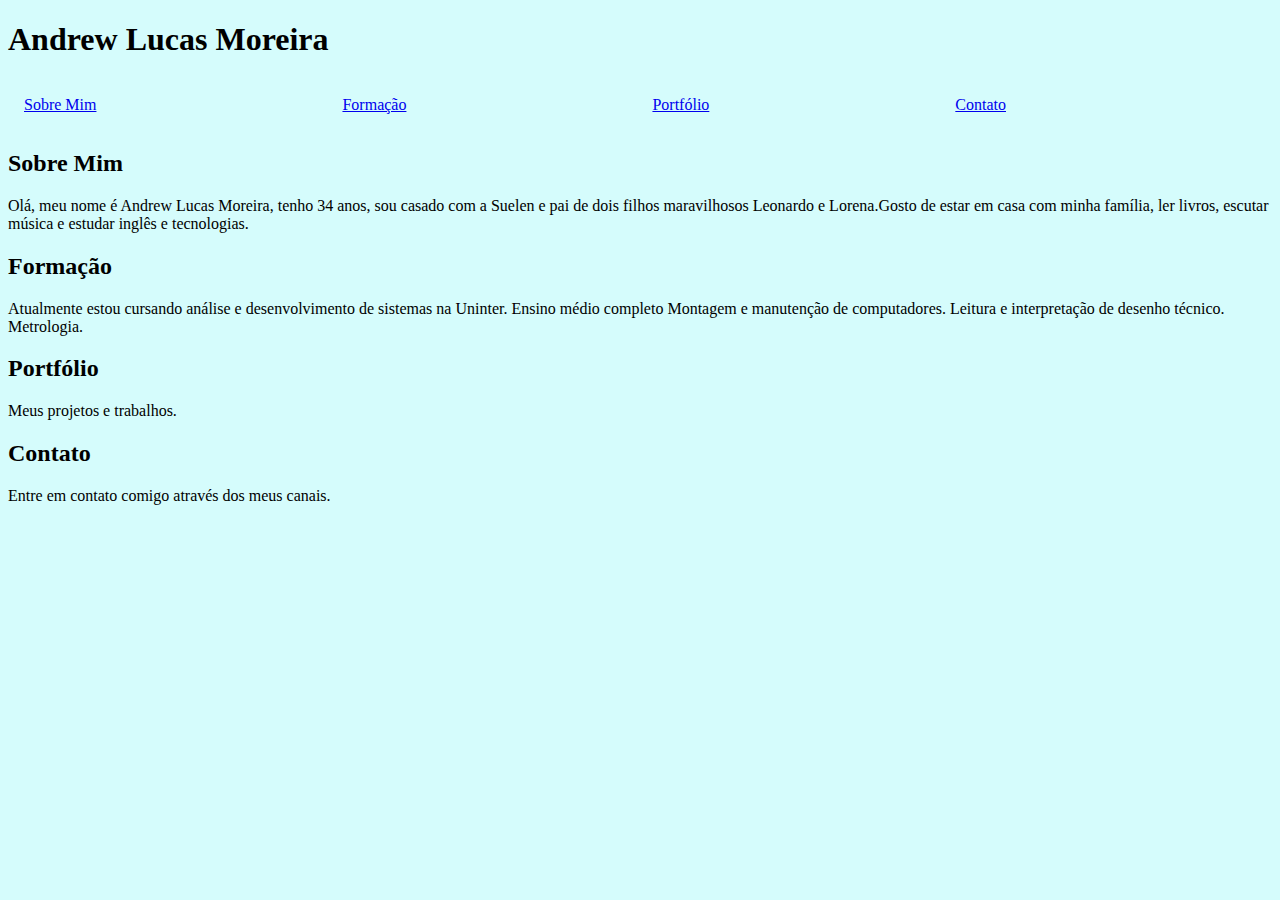
==== index.html @ 55a92600 "Add files via upload" ====
<!DOCTYPE html>
<html lang="pt-br">
<head>
    <meta charset="UTF-8">
    <meta name="viewport" content="width=device-width, initial-scale=1.0">
    <title>Portfólio Andrew</title>
           <link rel="stylesheet" href="index.css"> 
       
       </head>
       <body>
           <header>
               <h1>Andrew Lucas Moreira</h1>
               <nav>
                   <ul>
                       <li><a href="#sobre">Sobre Mim</a></li>
                       <li><a href="#formacao">Formação</a></li>
                       <li><a href="#portfolio">Portfólio</a></li>
                       <li><a href="#contato">Contato</a></li>   
       
                   </ul>
               </nav>
           </header>
       
           <section id="sobre">
               <h2>Sobre Mim</h2>
               <p>Olá, meu nome é Andrew Lucas Moreira, tenho 34 anos, sou casado com a Suelen e pai de dois filhos maravilhosos Leonardo e Lorena.Gosto de estar em casa com minha família, ler livros, escutar música e estudar inglês e tecnologias.</p>
               </section>
       
           <section id="formacao">
               <h2>Formação</h2>
               <p>Atualmente estou cursando análise e desenvolvimento de sistemas na Uninter.
                Ensino médio completo
                Montagem e manutenção de computadores.
                Leitura e interpretação de desenho técnico.
                Metrologia.
               </p>
               </section>
       
           <section id="portfolio">
               <h2>Portfólio</h2>
               <p>Meus projetos e trabalhos.</p>
               </section>
       
           <section id="contato">
               <h2>Contato</h2>
               <p>Entre em contato comigo através dos meus canais.</p>
               </section>
---- index.css ----
body{
    background-color: rgb(213, 252, 252);
}

ul{
    display: flex;
    justify-content: space-between;
    list-style-type: none;
    align-items: center;
    padding: 16px;
}
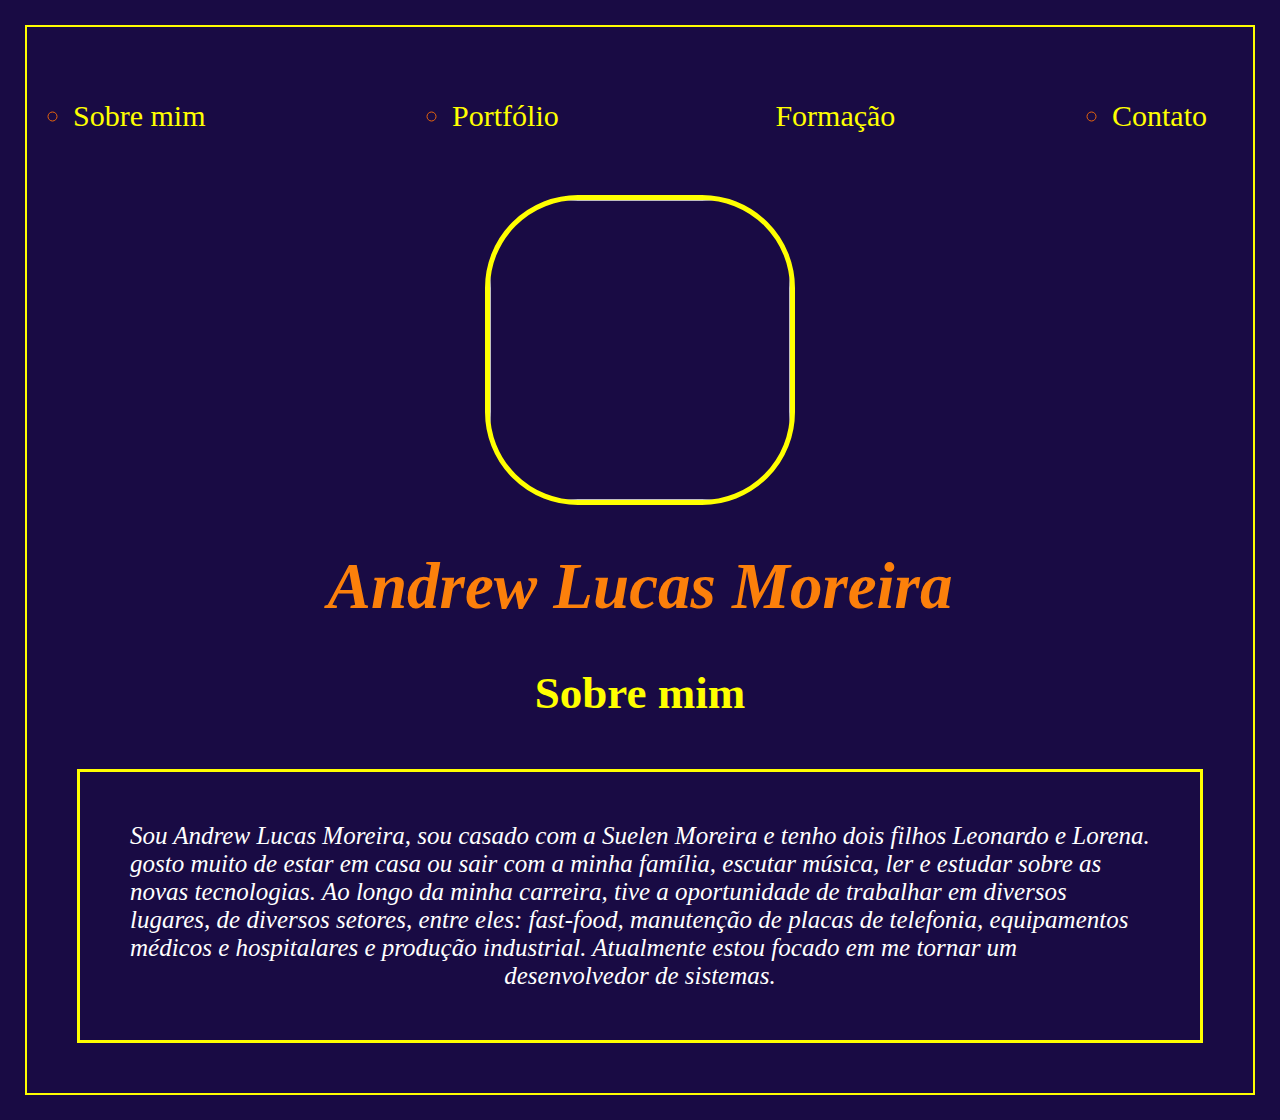
==== commit cfec9028: "Add files via upload" ====
--- a/index.html
+++ b/index.html
@@ -3,47 +3,51 @@
 <head>
     <meta charset="UTF-8">
     <meta name="viewport" content="width=device-width, initial-scale=1.0">
-    <title>Portfólio Andrew</title>
-           <link rel="stylesheet" href="index.css"> 
+    <title> Andrew </title>
+    <link rel="stylesheet" href="index.css"> 
        
-       </head>
-       <body>
-           <header>
-               <h1>Andrew Lucas Moreira</h1>
-               <nav>
-                   <ul>
-                       <li><a href="#sobre">Sobre Mim</a></li>
-                       <li><a href="#formacao">Formação</a></li>
-                       <li><a href="#portfolio">Portfólio</a></li>
-                       <li><a href="#contato">Contato</a></li>   
-       
-                   </ul>
-               </nav>
-           </header>
-       
-           <section id="sobre">
-               <h2>Sobre Mim</h2>
-               <p>Olá, meu nome é Andrew Lucas Moreira, tenho 34 anos, sou casado com a Suelen e pai de dois filhos maravilhosos Leonardo e Lorena.Gosto de estar em casa com minha família, ler livros, escutar música e estudar inglês e tecnologias.</p>
-               </section>
-       
-           <section id="formacao">
-               <h2>Formação</h2>
-               <p>Atualmente estou cursando análise e desenvolvimento de sistemas na Uninter.
-                Ensino médio completo
-                Montagem e manutenção de computadores.
-                Leitura e interpretação de desenho técnico.
-                Metrologia.
-               </p>
-               </section>
-       
-           <section id="portfolio">
-               <h2>Portfólio</h2>
-               <p>Meus projetos e trabalhos.</p>
-               </section>
-       
-           <section id="contato">
-               <h2>Contato</h2>
-               <p>Entre em contato comigo através dos meus canais.</p>
-               </section>
-       
+        </head>
+
+        <body>
+        <div class="container"></div>
+          <nav>
+             <ul>
+                <li>
+                <a href="index.html">Sobre mim</a>
+                </li>
+                <li>
+                <a href="portfólio.html">Portfólio</a>
+                </li>
+                <a href="formação.html">Formação</a>
+                <li>
+                <a href="contato.html">Contato</a>
+                </li>
+                        
+            </ul>
+                </nav>
+        
+                <header>
+                    <div class="center">
+                        <img src="img/Foto andrew.jpg"></img>
+                    </div>
+                    <h1>Andrew Lucas Moreira</h1>
+                    <h2>Sobre mim</h2>
+                </header>
+        
+                <main>
+                    <section>
+                        <p>
+                            Sou Andrew Lucas Moreira, sou casado com a Suelen Moreira e tenho dois filhos Leonardo e Lorena.
+                            gosto muito de estar em casa ou sair com a minha família, escutar música, ler e estudar sobre as novas tecnologias.
+                            Ao longo da minha carreira, tive a oportunidade de trabalhar em diversos lugares, de diversos setores, entre eles:
+                            fast-food, manutenção de placas de telefonia, equipamentos médicos e hospitalares e produção industrial.
+                            Atualmente estou focado em me tornar um desenvolvedor de sistemas.
+                        </p>
+                    </section>
+
+                        
+                    </body>
+
+                    
+                    </html>
            --- a/index.css
+++ b/index.css
@@ -1,5 +1,7 @@
 body{
-    background-color: rgb(213, 252, 252);
+    background-color: rgb(25, 11, 68);
+    margin: 25px;
+    border: 2px solid yellow;
 }
 
 ul{
@@ -8,4 +10,121 @@
     list-style-type: none;
     align-items: center;
     padding: 16px;
-}+    color: #e9640c;
+}
+
+h1{
+    color: #ffffff;
+}
+
+a {
+    color: rgb(249, 249, 249);
+    text-decoration: none;
+}
+
+header img {
+    width: 300px;
+    height: 300px;
+    border-radius: 30%;
+    border: 5px solid yellow;
+
+}
+
+
+h1 {
+    color: #fc800b;
+    text-align:center;
+    font-style: italic;
+    font-size: 65px;
+}
+ 
+
+.container {
+    padding: 5px 70px;
+}
+
+nav a {
+    font-size: 30px;
+    color: yellow;
+}
+
+nav a:hover {
+    color: #e9640c;
+}
+
+.contact-form input{
+    width: 100%;
+    padding: 12px 0;
+    margin: 12px 0;
+}
+
+.contact-form input[tipe=texte]{
+    height: 120px;
+}
+
+h2{
+    color:yellow;
+    text-align: center;
+    font-size: 45px;
+}
+
+
+p{
+    color: #ffffff;
+    text-align-last:center;
+    margin: 50px;
+    padding: 50px;
+    font-size: 25px;
+    border: solid yellow;
+    font-style: italic;
+
+}
+
+.center{
+    text-align: center;
+}
+
+label {
+    display: block;
+    margin-bottom: 10px; 
+    color: white; 
+
+}
+
+input, textarea {
+    width: 100%;
+    padding: 10px;
+    border: 1px solid #ccc;
+    border-radius: 4px;
+    box-sizing: border-box;
+}
+
+button {
+    background-color: #f4710d;
+    color:yellow 
+ white;
+    padding: 15px 20px;
+    border: none;
+    border-radius: 4px;
+    cursor: pointer;
+}
+
+button:hover {
+    background-color:#fc800b
+ #ee6f0f;
+}
+
+li {
+    list-style-type: circle;
+    font-size: 30px;
+    column-rule-color: #ccc;
+    margin: 30px;
+}
+
+ol {
+    list-style-type: circle;
+    font-size: 30px;
+    color: #ccc;
+    margin: 30px;
+;
+}
